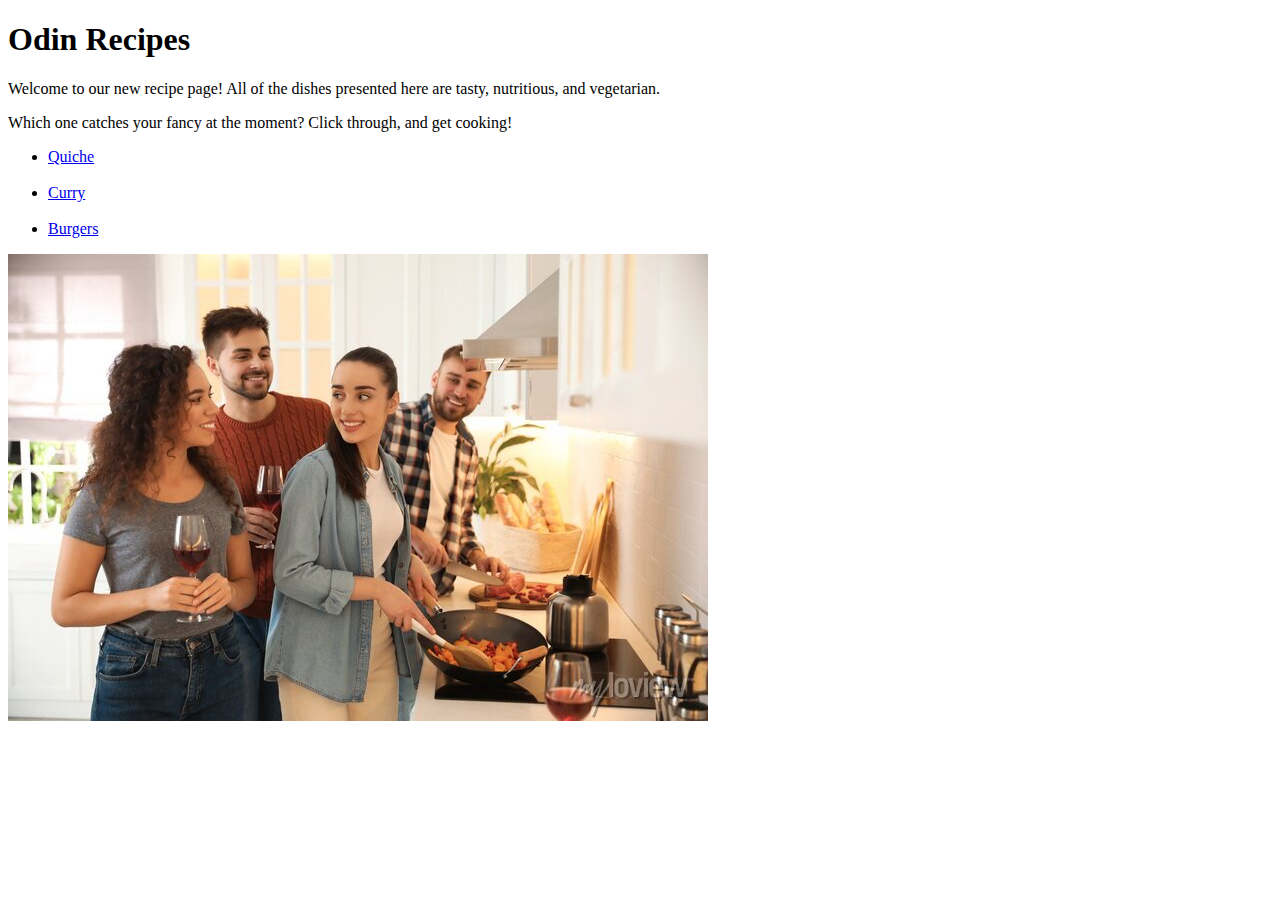
==== index.html @ 2ada5987 "Create html and images for recipe homepage and 3 linked recipe pages" ====
<!DOCTYPE html>
<html lang="en">
<head>
    <meta charset="UTF-8">
    <meta http-equiv="X-UA-Compatible" content="IE=edge">
    <meta name="viewport" content="width=device-width, initial-scale=1.0">
    <title>Odin Recipes</title>
</head>
<body>
    <h1>Odin Recipes</h1>

<p>Welcome to our new recipe page! All of the dishes presented here are tasty, nutritious, and vegetarian.</p>
<p>Which one catches your fancy at the moment? Click through, and get cooking!</p>

    <ul>
<li><a href="recipes/quiche.html">Quiche</a></li>
<br>
<li><a href="recipes/curry.html">Curry</a></li>
<br>
<li><a href="recipes/burgers.html">Burgers</a></li>
    </ul>

    <img src="people-cooking.jpg" alt="people cooking happily">
</body>
</html>
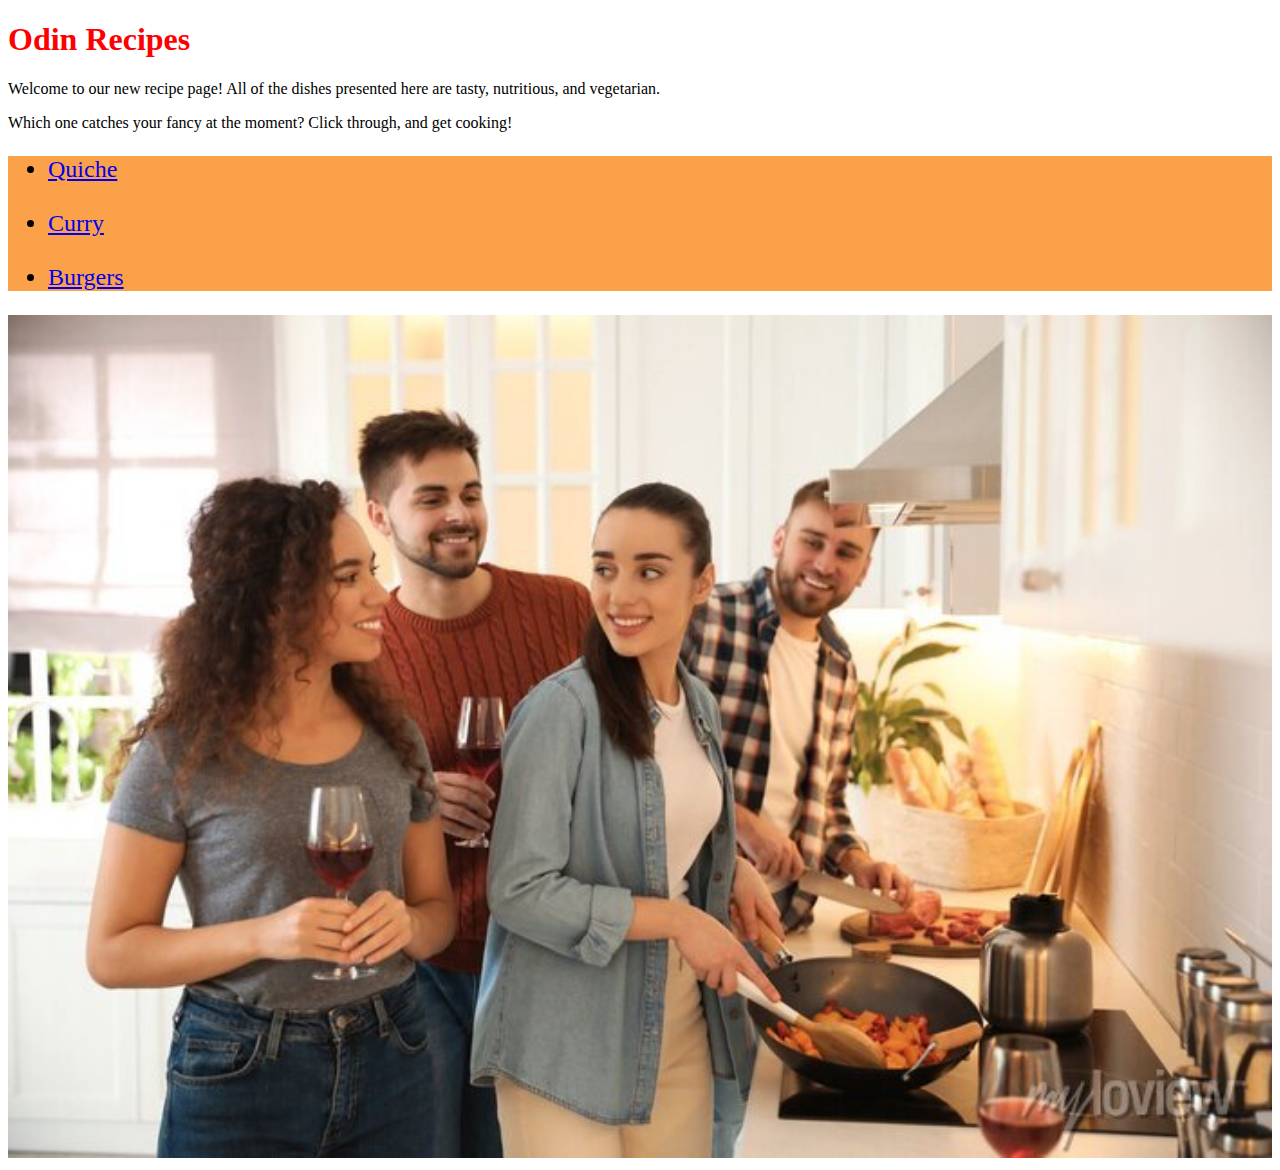
==== commit ffbea3d5: "added css file and style identifiers to html" ====
--- a/index.html
+++ b/index.html
@@ -5,20 +5,23 @@
     <meta http-equiv="X-UA-Compatible" content="IE=edge">
     <meta name="viewport" content="width=device-width, initial-scale=1.0">
     <title>Odin Recipes</title>
+    <link rel="stylesheet" href="style.css">
 </head>
 <body>
-    <h1>Odin Recipes</h1>
+    <h1 id=title>Odin Recipes</h1>
 
 <p>Welcome to our new recipe page! All of the dishes presented here are tasty, nutritious, and vegetarian.</p>
 <p>Which one catches your fancy at the moment? Click through, and get cooking!</p>
 
-    <ul>
+<div class=recipe-list>
+<ul>
 <li><a href="recipes/quiche.html">Quiche</a></li>
 <br>
 <li><a href="recipes/curry.html">Curry</a></li>
 <br>
 <li><a href="recipes/burgers.html">Burgers</a></li>
     </ul>
+</div>  
 
     <img src="people-cooking.jpg" alt="people cooking happily">
 </body>
--- a/style.css
+++ b/style.css
@@ -0,0 +1,13 @@
+#title {
+    color: red;
+}
+
+.recipe-list {
+    background-color: #faa149;
+    font-size: 24px;
+}
+
+img {
+    width: 100%;
+    height: auto;
+}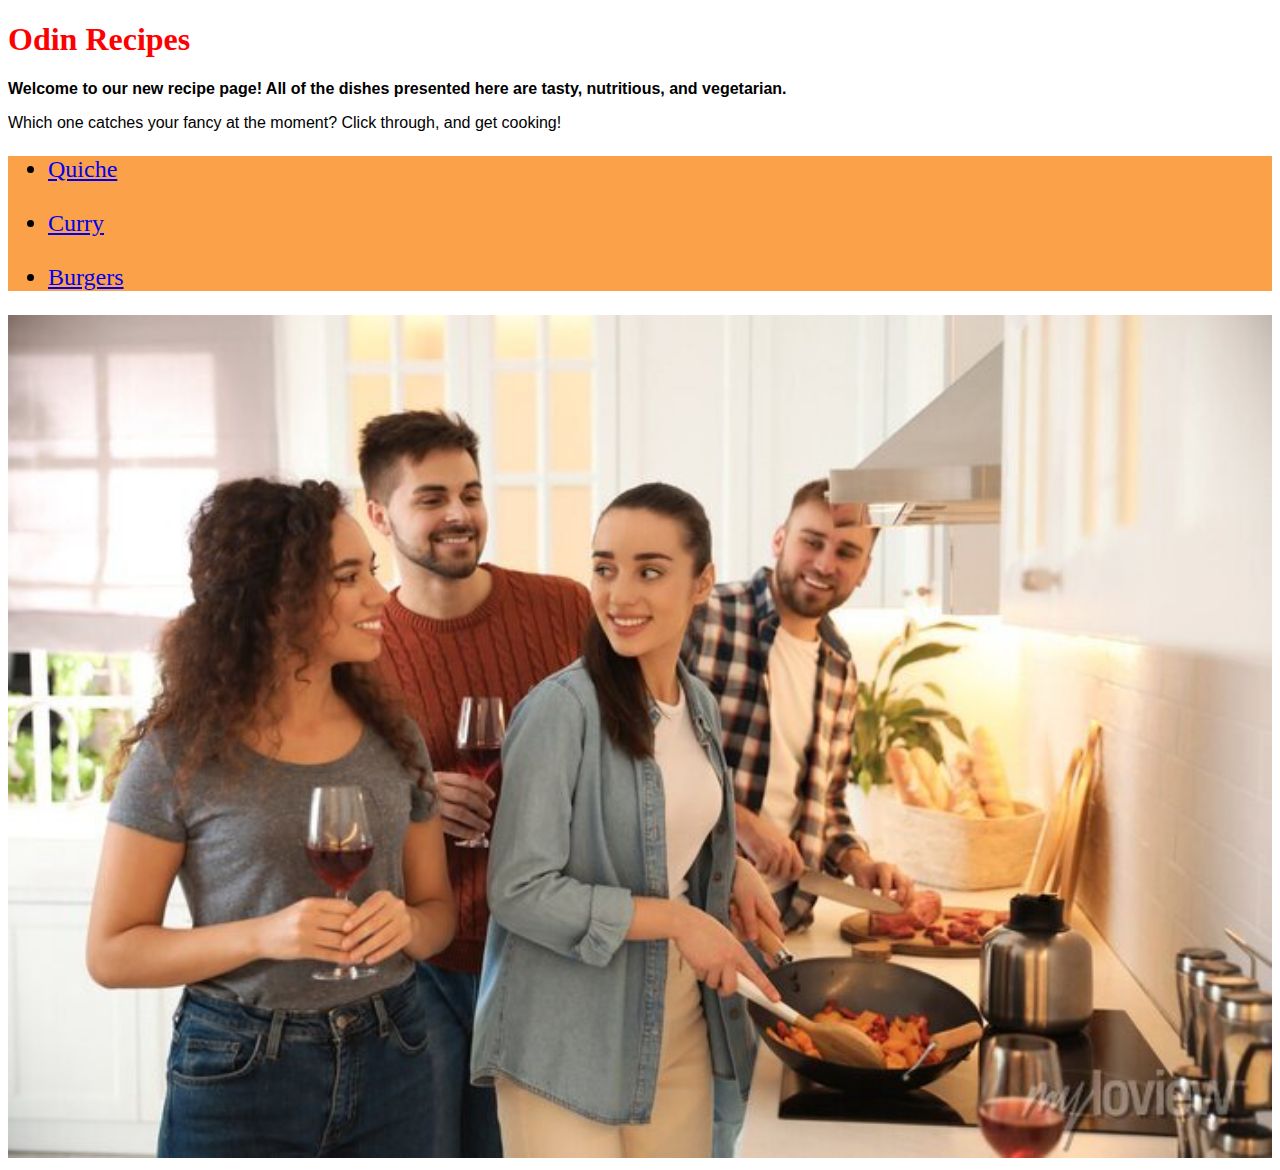
==== commit 9fa11913: "added css styling to p elements to practise a greater variety of styling" ====
--- a/index.html
+++ b/index.html
@@ -10,7 +10,7 @@
 <body>
     <h1 id=title>Odin Recipes</h1>
 
-<p>Welcome to our new recipe page! All of the dishes presented here are tasty, nutritious, and vegetarian.</p>
+<p class="bold">Welcome to our new recipe page! All of the dishes presented here are tasty, nutritious, and vegetarian.</p>
 <p>Which one catches your fancy at the moment? Click through, and get cooking!</p>
 
 <div class=recipe-list>
--- a/style.css
+++ b/style.css
@@ -1,5 +1,13 @@
 #title {
     color: red;
+}
+
+p {
+    font-family: 'Lucida Sans', 'Lucida Sans Regular', 'Lucida Grande', 'Lucida Sans Unicode', Geneva, Verdana, sans-serif;
+}
+
+.bold {
+    font-weight: bold;
 }
 
 .recipe-list {
